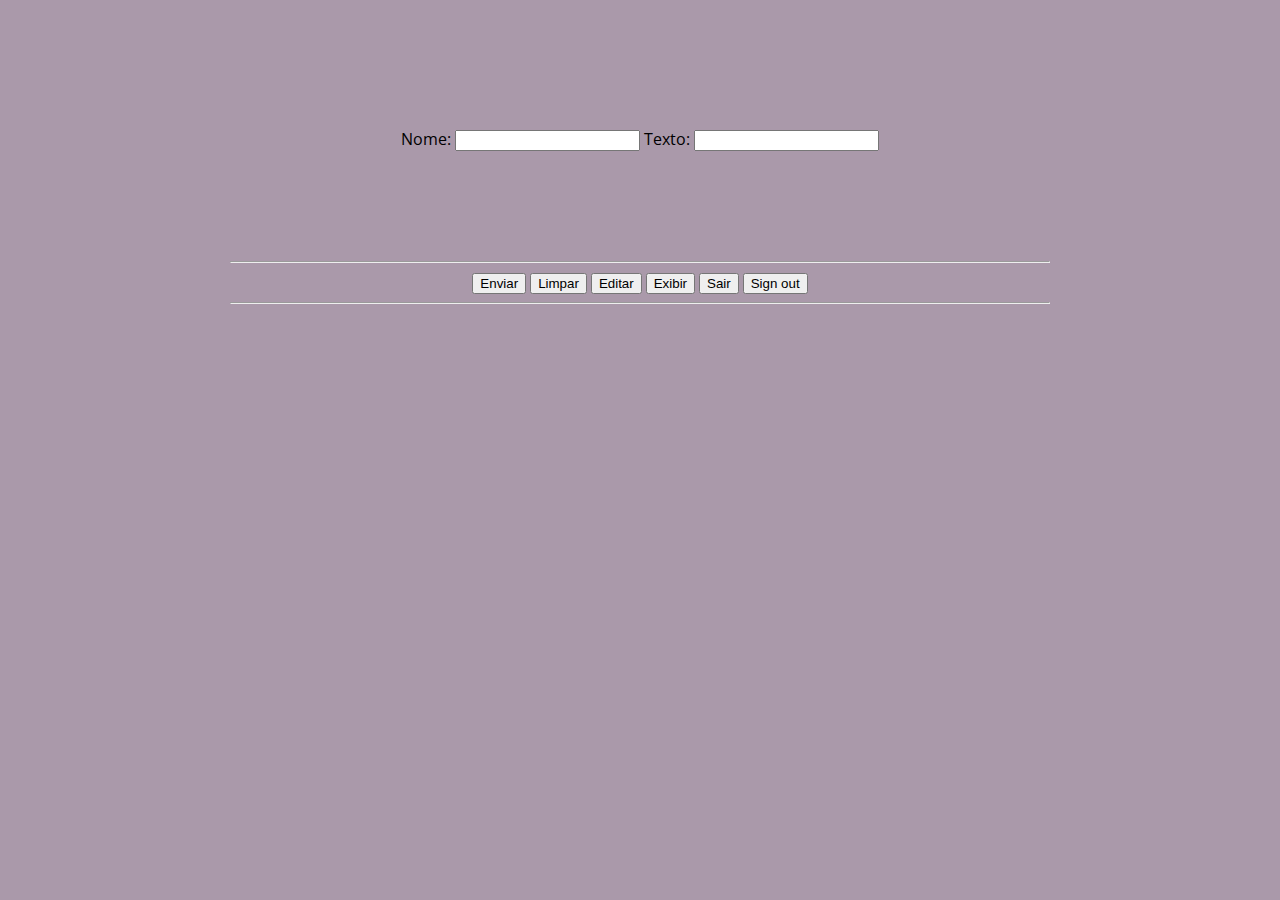
==== cadastro.html @ 01a1c578 "Add files via upload" ====
<!DOCTYPE html>
<!--
To change this license header, choose License Headers in Project Properties.
To change this template file, choose Tools | Templates
and open the template in the editor.
-->
<html>
    <head>
        <title>FORMULÁRIO</title>
        <meta charset="UTF-8">
        <meta name="viewport" content="width=device-width, initial-scale=1.0">
        <meta name="google-signin-scope" content="profile email">
        <meta name="google-signin-client_id" content="591449979960-q8dcp16anqqn3o9ojpn5lbsvc9pi6u15.apps.googleusercontent.com">
        <script src="https://apis.google.com/js/platform.js" async defer></script>
        <link rel="stylesheet" type ="text/css" href ="design.css"> 
        <script src="script.js"></script>
    </head>
    <body>        
        <label for="campoNome">Nome:</label>
        <input id="campoNome" type="text">
        <label for="campoTexto">Texto:</label>
        <input id="campoTexto" type="text">     
        
        <footer id="rodape">
            <hr>            
            <button id="botaoEnviar">Enviar</button>
            <button id="botaoLimpar">Limpar</button>
            <button id="botaoEditar">Editar</button>
            <button id="botaoVisualizar">Exibir</button>
            <button onclick="signOut()">Sair</button>
            <button onclick="">Sign out</button>
            <hr>
        </footer>
    </body>
</html>
---- design.css ----
@import url(http://fonts.googleapis.com/css?family=Open+Sans:400italic,600italic,600,700,400);
 
body {
    margin: 0;
    padding: 10%;
    text-align: center;
    font-family: 'Open Sans';
    background: #A9A;
}

#rodape {
    margin: 0;
    padding: 10%;
    text-align: center;
}

.user {
    padding: 50px 20px;
    background: #FBFBFB;
    border-radius: 2px;
    box-shadow: 0 2px 5px 0 rgba(0, 0, 0, 0.16), 0 2px 10px 0 rgba(0, 0, 0, 0.12);
    width: 330px;
    display: block;
    margin: 0 auto;
}
      
.logout {
    padding: 500px 200px;
    background: #FFFFFF;
    width: 330px;
    display: block;
}
 
#user-photo {
    width: 100px;
    height: 100px;
    border-radius: 50%;
    display: block;
    margin: 0 auto 10px auto;
}
 
h1 {
    display: block;
    margin: 0 auto;
    text-align: center;
    font-weight: lighter;
}
 
#user-name {
    color: purple;
    font-weight: bold;
}
 
.g-signin2,
.g-signin2 .abcRioButton {
    display: block;
    margin: 20px auto 0 auto;
    text-align: center;
}
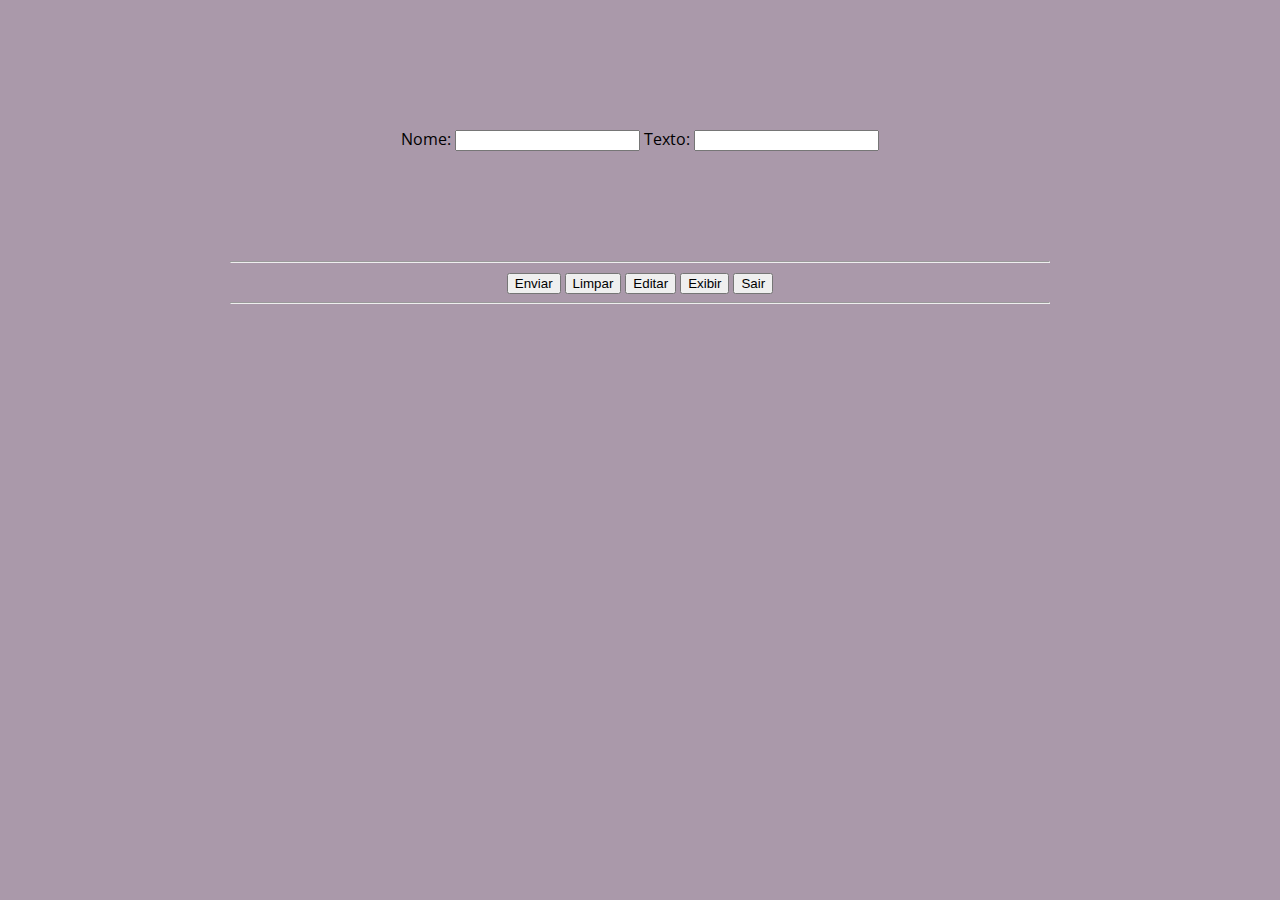
==== commit 030522c3: "Add files via upload" ====
--- a/cadastro.html
+++ b/cadastro.html
@@ -28,7 +28,6 @@
             <button id="botaoEditar">Editar</button>
             <button id="botaoVisualizar">Exibir</button>
             <button onclick="signOut()">Sair</button>
-            <button onclick="">Sign out</button>
             <hr>
         </footer>
     </body>
